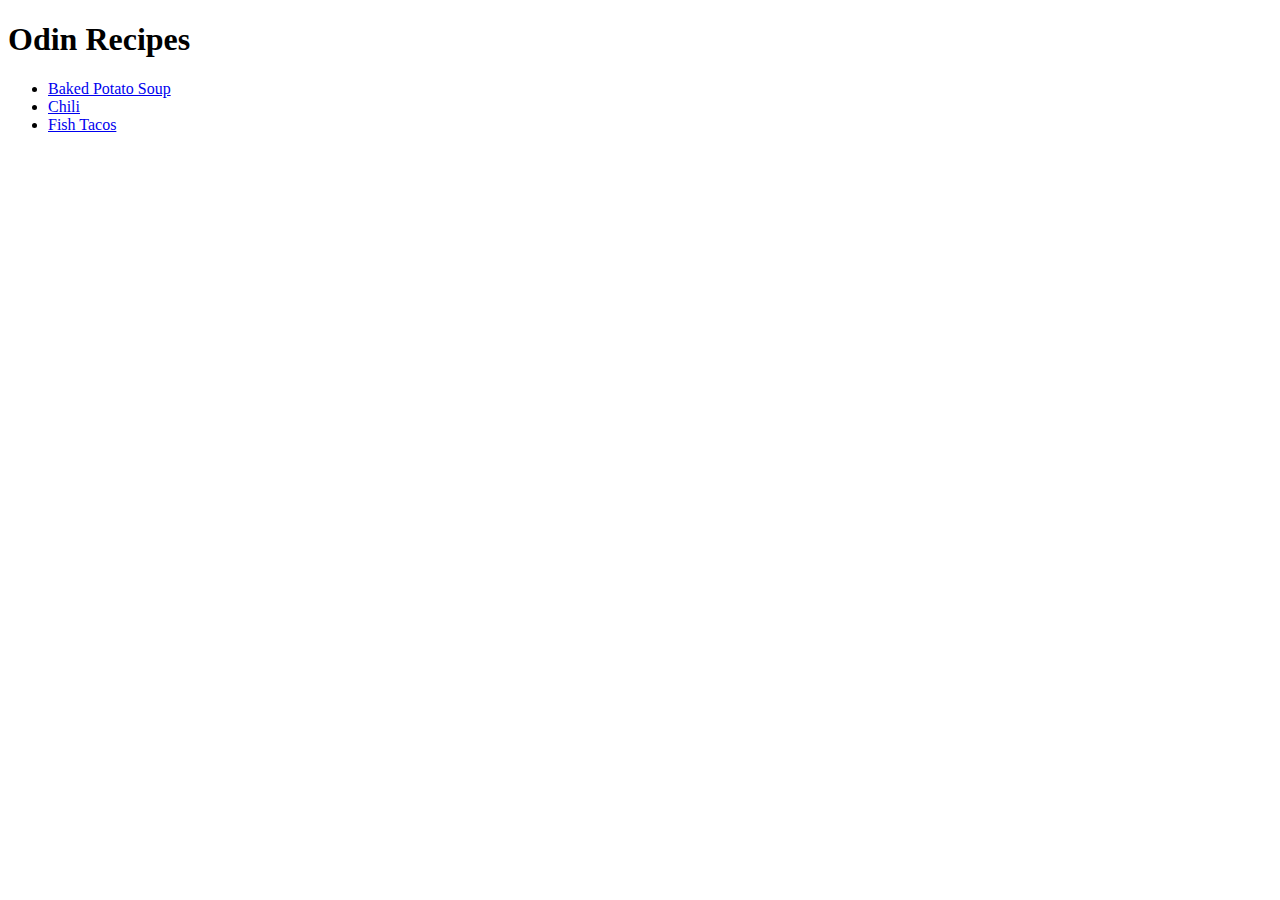
==== index.html @ 60372d98 "Push homepage for recipes onto Github repository" ====
<!DOCTYPE html>
<html lang="en">
<head>
    <meta charset="UTF-8">
    <meta name="viewport" content="width=device-width>, initial-scale=1.0">
    <title>Odin Recipes</title>
</head>
<body>
   <h1>Odin Recipes</h1>
    <ul><li><a href="recipes/baked-potato-soup.html">Baked Potato Soup</a></li>
        <li><a href="recipes/chili.html">Chili</a></li>
        <li><a href="recipes/fish-tacos.html">Fish Tacos</a></li></ul>

</body>
</html>
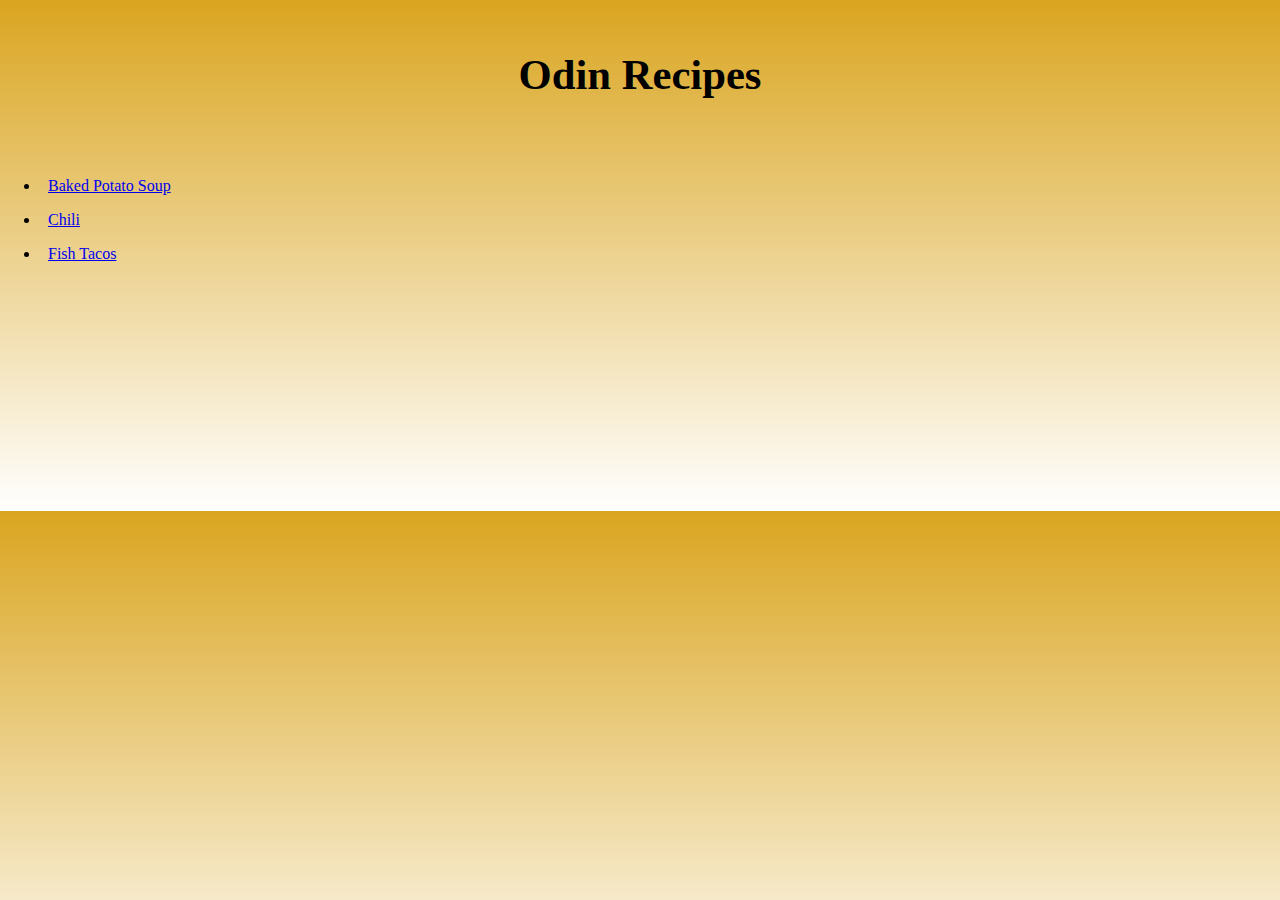
==== commit 9cabe228: "Add home button and resize home page" ====
--- a/index.html
+++ b/index.html
@@ -4,9 +4,10 @@
     <meta charset="UTF-8">
     <meta name="viewport" content="width=device-width>, initial-scale=1.0">
     <title>Odin Recipes</title>
+    <link rel="stylesheet" href="style.css">
 </head>
-<body>
-   <h1>Odin Recipes</h1>
+<body style="height: 511px;" >
+   <h1 class="name">Odin Recipes</h1>
     <ul><li><a href="recipes/baked-potato-soup.html">Baked Potato Soup</a></li>
         <li><a href="recipes/chili.html">Chili</a></li>
         <li><a href="recipes/fish-tacos.html">Fish Tacos</a></li></ul>
--- a/style.css
+++ b/style.css
@@ -0,0 +1,31 @@
+body{
+    margin: 0px;
+    display: block;
+    background: linear-gradient(180deg, goldenrod, white);
+}
+.name{
+    font-weight: bolder;
+    font-size: 32pt;
+    text-align: center;
+    margin-top: 0px;
+    margin-bottom: 20px;
+    padding: 50px;
+    border: 0px;
+}
+
+div,.image{
+    Width: 700px;
+    margin: auto;
+}
+.image{
+    height: auto;
+    display: block;
+}
+
+
+.Ingredients{
+    height: 530px;
+}
+li{
+    padding: 8px;
+}